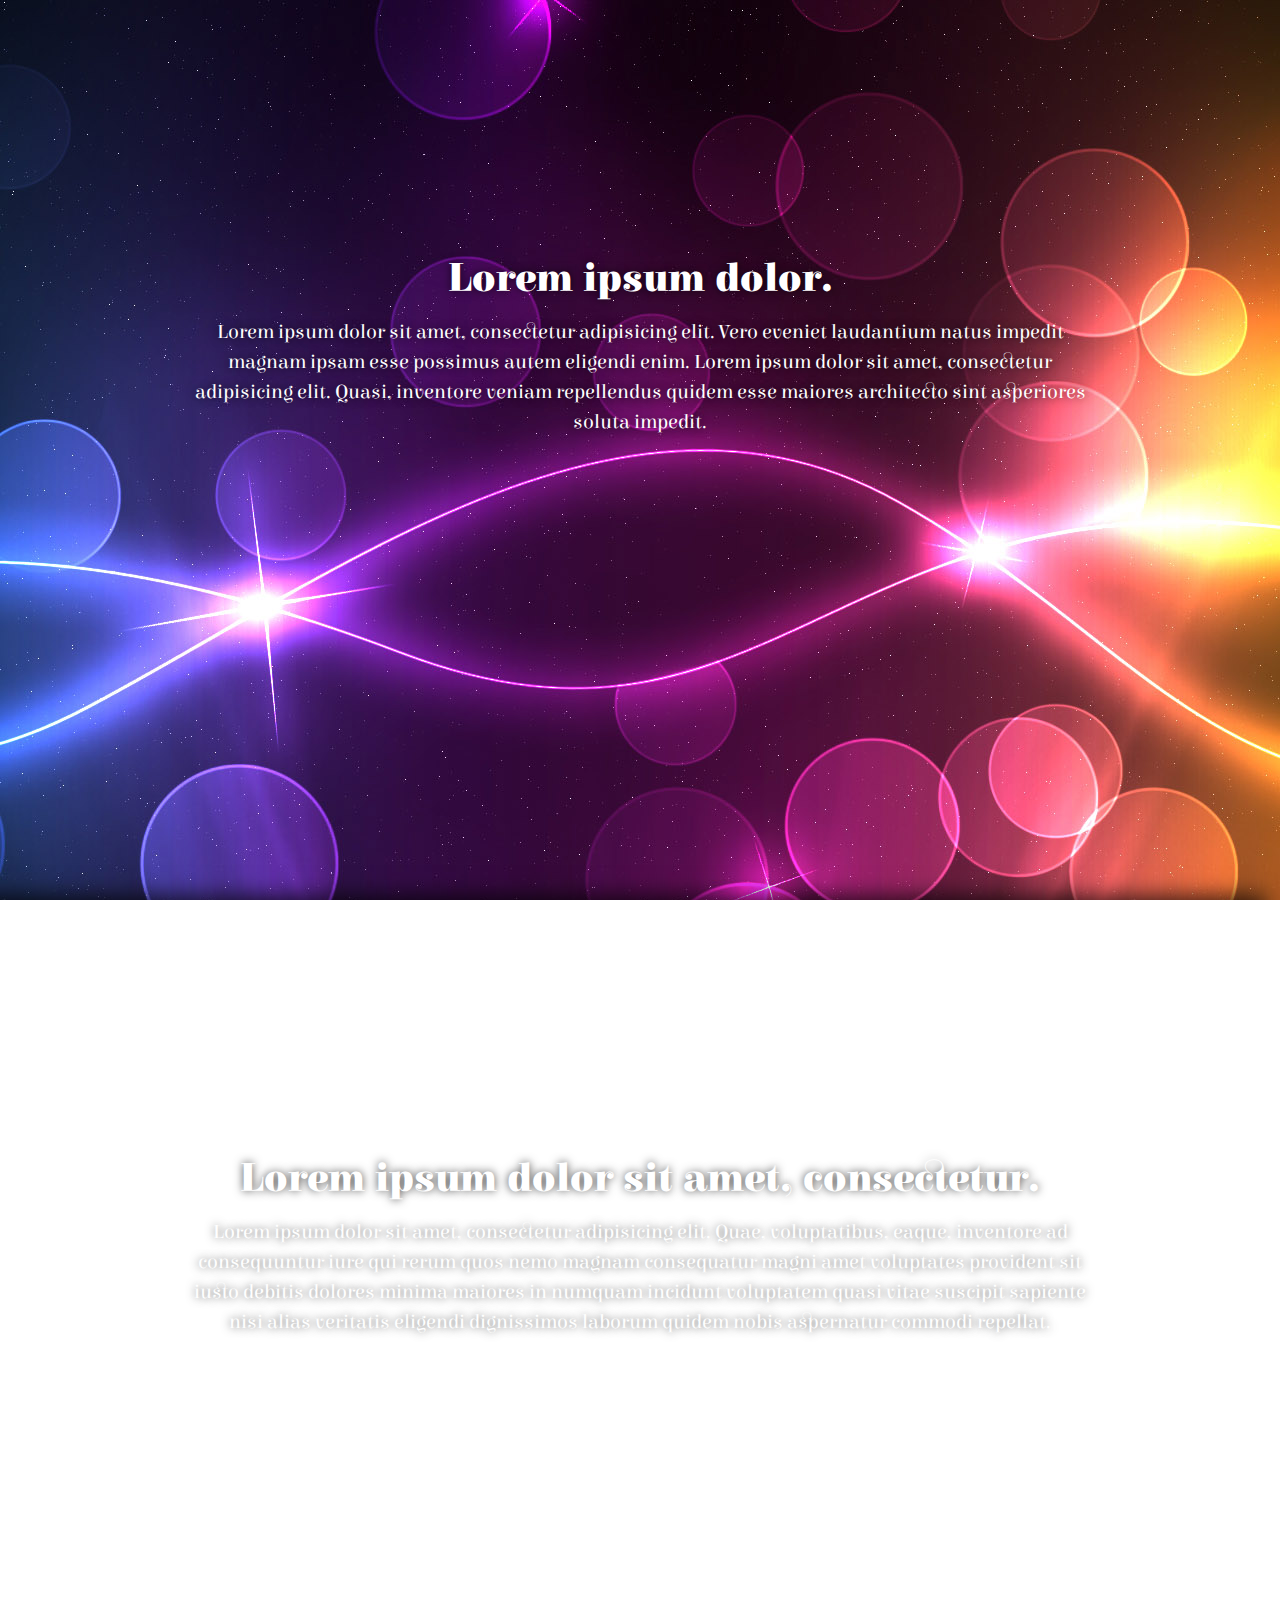
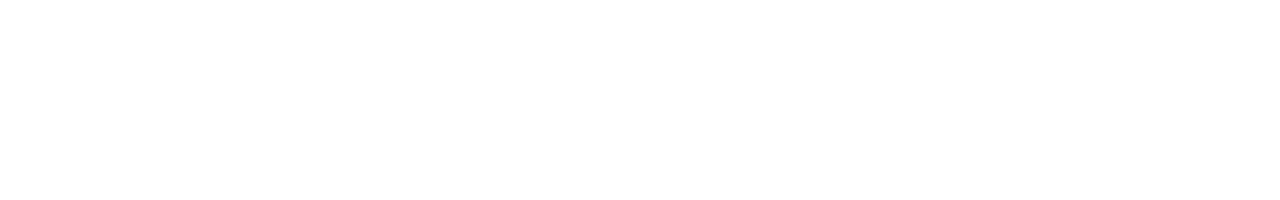
==== index.html @ 79408b9b "inicial" ====
<!doctype html>
<html lang="pt">
<head>
	<meta charset="UTF-8">
	<title>Parallax Simples</title>
	<link rel="stylesheet" href="parallax.css">
	<link href="http://fonts.googleapis.com/css?family=Elsie:400,900" rel="stylesheet" type="text/css">
</head>
<body>
	<div id="quemsomos" class="bgParallax" data-speed="20" style="background-position: 50% 0px;">
     <article>
     	<h1>Lorem ipsum dolor.</h1>
     	<p>Lorem ipsum dolor sit amet, consectetur adipisicing elit. Vero eveniet laudantium natus impedit magnam ipsam esse possimus autem eligendi enim. Lorem ipsum dolor sit amet, consectetur adipisicing elit. Quasi, inventore veniam repellendus quidem esse maiores architecto sint asperiores soluta impedit.</p>
     </article>
	</div>
	<div id="missao" class="bgParallax" data-speed="5" style="background-position: 50% 0px;">
     <article>
     	<h1>Lorem ipsum dolor sit amet, consectetur.</h1>
     <p>Lorem ipsum dolor sit amet, consectetur adipisicing elit. Quae, voluptatibus, eaque, inventore ad consequuntur iure qui rerum quos nemo magnam consequatur magni amet voluptates provident sit iusto debitis dolores minima maiores in numquam incidunt voluptatem quasi vitae suscipit sapiente nisi alias veritatis eligendi dignissimos laborum quidem nobis aspernatur commodi repellat.</p>
     </article>
	</div>
	<script type="text/javascript" src="jquery-1.10.2.min.js"></script>
	<script type="text/javascript" src="parallax.js"></script>
</body>
</html>
---- parallax.css ----
* {margin:0; padding: 0;}
		html, body {height:100%;}

		/** formata elementos que tem backgrounds parallax **/
		.bgParallax {
			font-family: 'Elsie', cursive;
			color:#FFF;
			margin: 0 auto;
			width: 100%;
			max-width: 1920px;
			position: relative;
			min-height: 100%;
			text-shadow:0 0 10px rgba(0,0,0,0.7);

			background-position: 50% 0;
			background-repeat: repeat;
			background-attachment: fixed;
		}

		/* Define backgrounds dos divs */
		#quemsomos {background-image: url(bg3.jpg);}
		#missao { 
			background-image: url(bg4.jpg);
			-webkit-box-shadow:-20px 0 20px 5px rgba(0,0,0,0.7);
			-moz-box-shadow:-20px 0 20px 5px rgba(0,0,0,0.7);
			-ms-box-shadow:-20px 0 20px 5px rgba(0,0,0,0.7);
			-o-box-shadow:-20px 0 20px 5px rgba(0,0,0,0.7);
			box-shadow:-20px 0 20px 5px rgba(0,0,0,0.7);
		}

		/** Formata o article que vai o texto **/
		.bgParallax article {
		  width: 70%;
		  text-align: center;
		  margin:0 auto;
		  padding:20% 0 0;
		}

		/** formata texto **/
		article h1 {font-size:40px;}
		article p {line-height: 30px; font-size:20px; margin-top:15px;}
		article p a {color:#FFF; text-decoration:none; font-size:30px;}
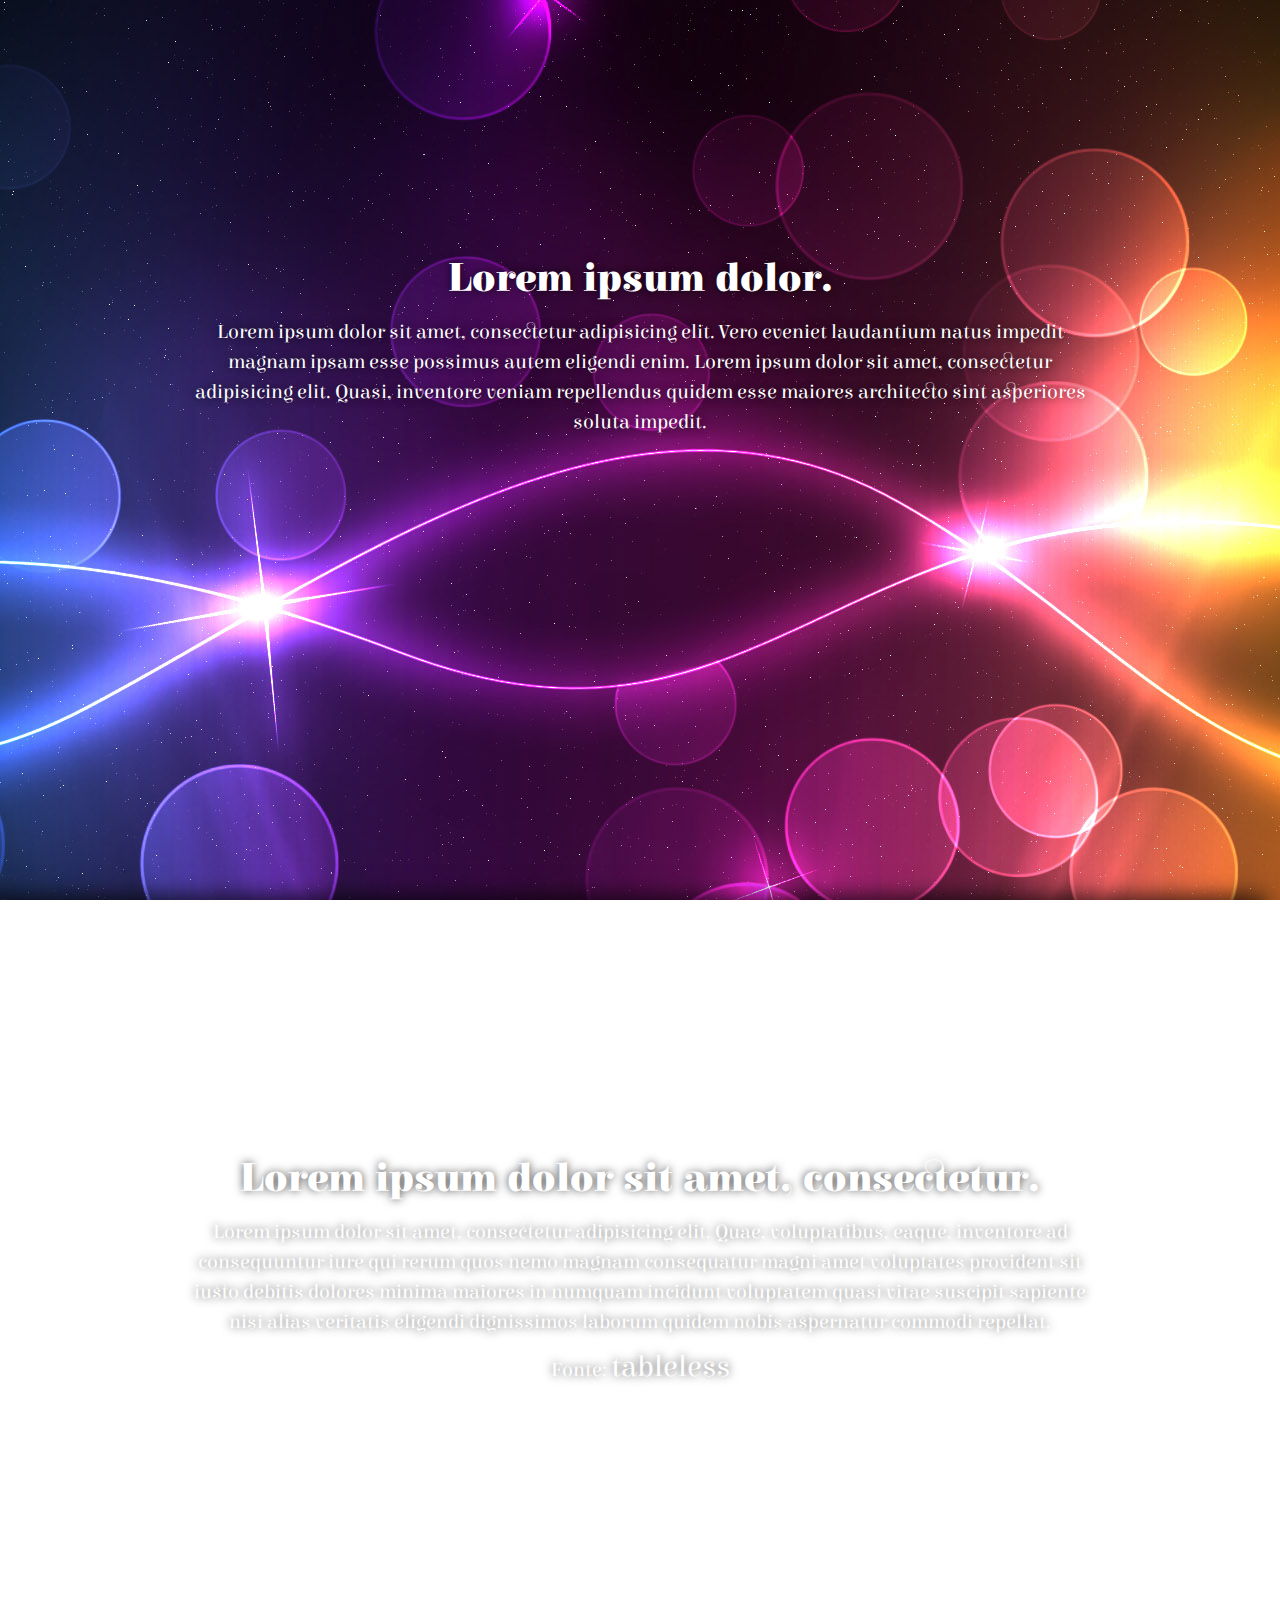
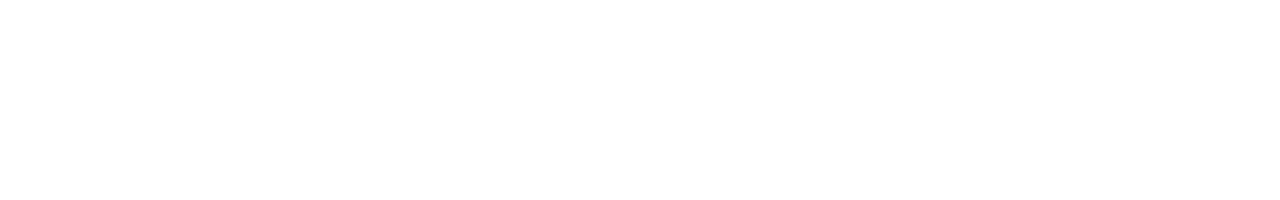
==== commit 522d662c: "fonte" ====
--- a/index.html
+++ b/index.html
@@ -17,7 +17,9 @@
      <article>
      	<h1>Lorem ipsum dolor sit amet, consectetur.</h1>
      <p>Lorem ipsum dolor sit amet, consectetur adipisicing elit. Quae, voluptatibus, eaque, inventore ad consequuntur iure qui rerum quos nemo magnam consequatur magni amet voluptates provident sit iusto debitis dolores minima maiores in numquam incidunt voluptatem quasi vitae suscipit sapiente nisi alias veritatis eligendi dignissimos laborum quidem nobis aspernatur commodi repellat.</p>
+     	<p>Fonte: <a href="http://tableless.com.br/parallax-simples-com-jquery-e-css/">tableless</a></p>
      </article>
+
 	</div>
 	<script type="text/javascript" src="jquery-1.10.2.min.js"></script>
 	<script type="text/javascript" src="parallax.js"></script>
